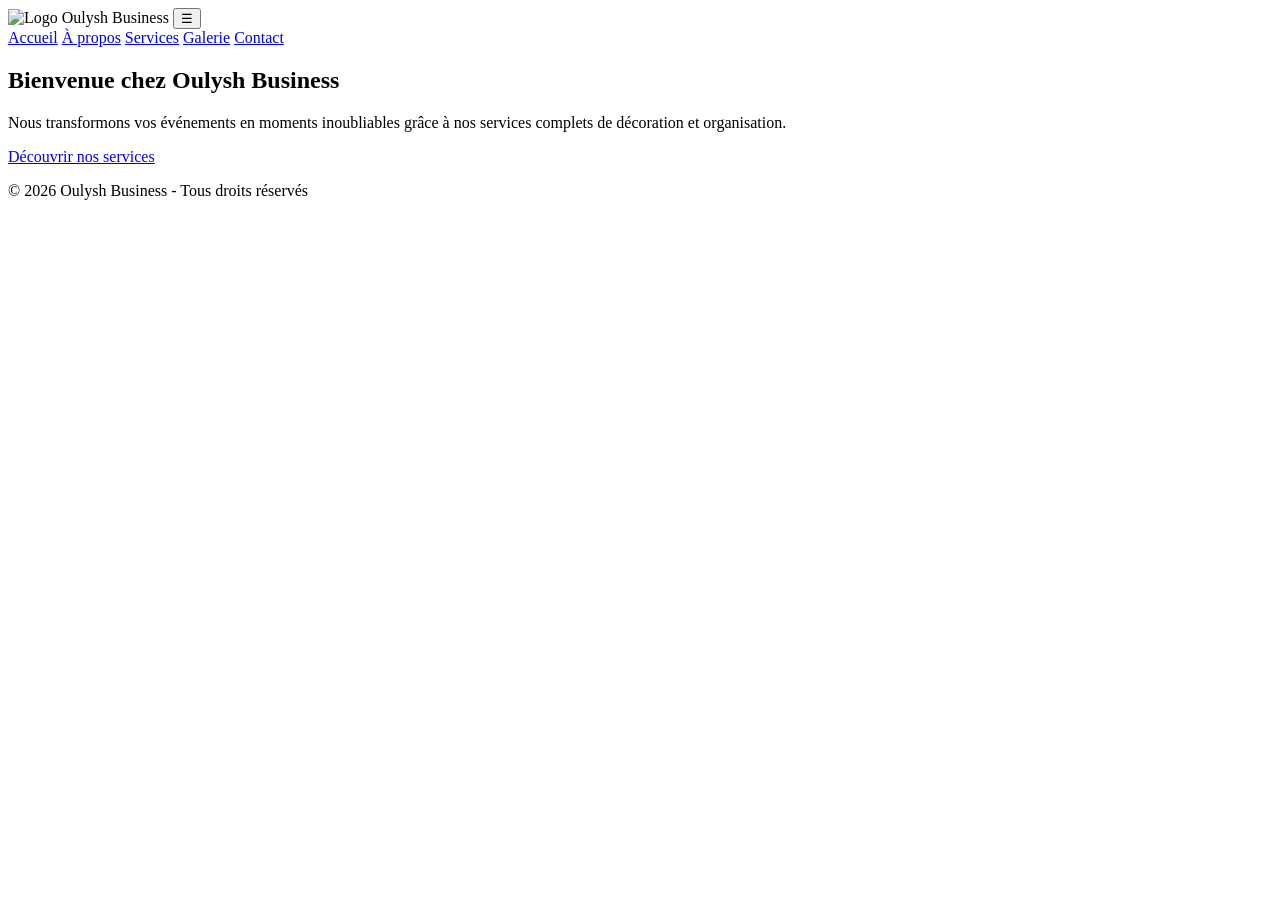
==== index.html @ ad76f1d5 "Add files via upload" ====
<!DOCTYPE html>
<html lang="fr">
<head>
    <meta charset="UTF-8">
    <meta name="viewport" content="width=device-width, initial-scale=1.0">
    <title>Oulysh Business - Décoration d'événements</title>
    <link rel="stylesheet" href="css/style.css">
    <link rel="stylesheet" href="https://cdnjs.cloudflare.com/ajax/libs/font-awesome/6.5.0/css/all.min.css">

</head>
<body>
    <!-- Header avec logo et menu -->
    <header>
    <img src="images/logo.png" alt="Logo Oulysh Business" class="logo">
    <button class="menu-toggle" id="menu-toggle">☰</button>
    <meta name="google-site-verification" content="TON_CODE_ICI" />
    <nav id="nav-links">
        <a href="index.html">Accueil</a>
        <a href="about.html">À propos</a>
        <a href="services.html">Services</a>
        <a href="gallery.html">Galerie</a>
        <a href="contact.html">Contact</a>
    </nav>
</header>

    <!-- Bandeau d’accueil -->
    <section class="hero">
        <h1>Bienvenue chez Oulysh Business</h1>
        <p>Nous transformons vos événements en moments inoubliables grâce à nos services complets de décoration et organisation.</p>
        <a href="services.html" class="btn">Découvrir nos services</a>
    </section>
    <!-- Footer -->
    <footer>
        <p>© 2026 Oulysh Business - Tous droits réservés</p>
    </footer>
    <script>
  const menuToggle = document.getElementById('menu-toggle');
  const navLinks = document.getElementById('nav-links');

  menuToggle.addEventListener('click', () => {
    navLinks.classList.toggle('show');
  });
</script>
</body>
</html>
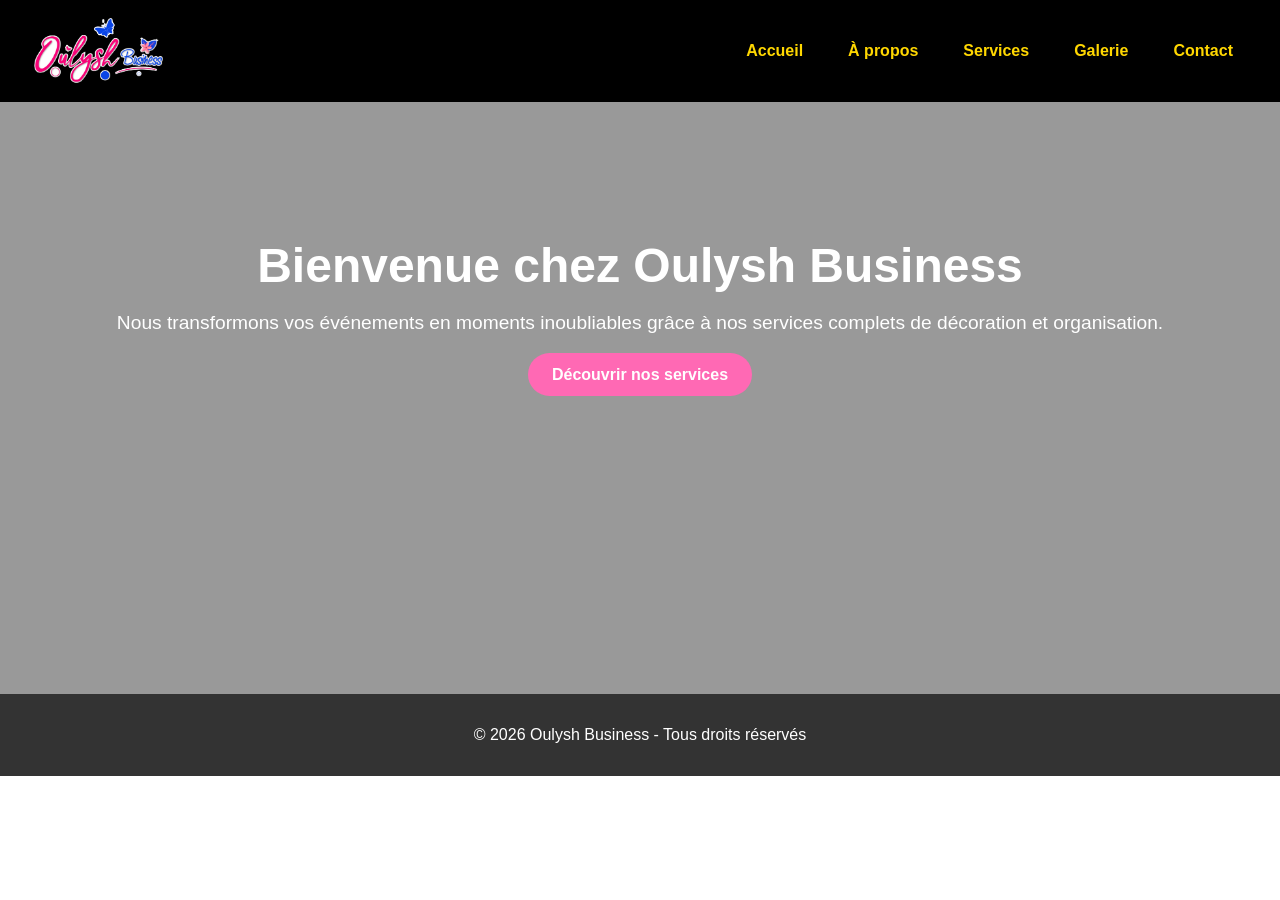
==== commit 102e23cb: "Initial commit" ====
--- a/index.html
+++ b/index.html
@@ -1,48 +1,48 @@
-<!DOCTYPE html>
-<html lang="fr">
-<head>
-    <meta charset="UTF-8">
-    <meta name="viewport" content="width=device-width, initial-scale=1.0">
-    <title>Oulysh Business - Décoration d'événements</title>
-    <link rel="stylesheet" href="css/style.css">
-    <link rel="stylesheet" href="https://cdnjs.cloudflare.com/ajax/libs/font-awesome/6.5.0/css/all.min.css">
-
-</head>
-<body>
-    <!-- Header avec logo et menu -->
-    <header>
-    <img src="images/logo.png" alt="Logo Oulysh Business" class="logo">
-    <button class="menu-toggle" id="menu-toggle">☰</button>
-    <meta name="google-site-verification" content="TON_CODE_ICI" />
-    <nav id="nav-links">
-        <a href="index.html">Accueil</a>
-        <a href="about.html">À propos</a>
-        <a href="services.html">Services</a>
-        <a href="gallery.html">Galerie</a>
-        <a href="contact.html">Contact</a>
-    </nav>
-</header>
-
-    <!-- Bandeau d’accueil -->
-    <section class="hero">
-        <h1>Bienvenue chez Oulysh Business</h1>
-        <p>Nous transformons vos événements en moments inoubliables grâce à nos services complets de décoration et organisation.</p>
-        <a href="services.html" class="btn">Découvrir nos services</a>
-    </section>
-    <!-- Footer -->
-    <footer>
-        <p>© 2026 Oulysh Business - Tous droits réservés</p>
-    </footer>
-    <script>
-  const menuToggle = document.getElementById('menu-toggle');
-  const navLinks = document.getElementById('nav-links');
-
-  menuToggle.addEventListener('click', () => {
-    navLinks.classList.toggle('show');
-  });
-</script>
-</body>
-</html>
-
-
-
+<!DOCTYPE html>
+<html lang="fr">
+<head>
+    <meta charset="UTF-8">
+    <meta name="viewport" content="width=device-width, initial-scale=1.0">
+    <title>Oulysh Business - Décoration d'événements</title>
+    <link rel="stylesheet" href="css/style.css">
+    <link rel="stylesheet" href="https://cdnjs.cloudflare.com/ajax/libs/font-awesome/6.5.0/css/all.min.css">
+
+</head>
+<body>
+    <!-- Header avec logo et menu -->
+    <header>
+    <img src="images/logo.png" alt="Logo Oulysh Business" class="logo">
+    <button class="menu-toggle" id="menu-toggle">☰</button>
+    <meta name="google-site-verification" content="TON_CODE_ICI" />
+    <nav id="nav-links">
+        <a href="index.html">Accueil</a>
+        <a href="about.html">À propos</a>
+        <a href="services.html">Services</a>
+        <a href="gallery.html">Galerie</a>
+        <a href="contact.html">Contact</a>
+    </nav>
+</header>
+
+    <!-- Bandeau d’accueil -->
+    <section class="hero">
+        <h1>Bienvenue chez Oulysh Business</h1>
+        <p>Nous transformons vos événements en moments inoubliables grâce à nos services complets de décoration et organisation.</p>
+        <a href="services.html" class="btn">Découvrir nos services</a>
+    </section>
+    <!-- Footer -->
+    <footer>
+        <p>© 2026 Oulysh Business - Tous droits réservés</p>
+    </footer>
+    <script>
+  const menuToggle = document.getElementById('menu-toggle');
+  const navLinks = document.getElementById('nav-links');
+
+  menuToggle.addEventListener('click', () => {
+    navLinks.classList.toggle('show');
+  });
+</script>
+</body>
+</html>
+
+
+
--- a/css/style.css
+++ b/css/style.css
@@ -0,0 +1,783 @@
+/* Import Google Fonts */
+@import url('https://fonts.googleapis.com/css2?family=Poppins:wght@400;600&display=swap');
+
+body {
+    font-family: 'Poppins', sans-serif;
+    margin: 0;
+    background-color: #fff;
+    color: #333;
+}
+
+/* Header */
+header {
+    display: flex;
+    align-items: center;
+    justify-content: space-between;
+    background-color: #000;
+    padding: 1rem 2rem;
+}
+
+.logo {
+    height: 70px;
+}
+
+nav a {
+    margin: 0 15px;
+    color: #ffd700;
+    text-decoration: none;
+    font-weight: 600;
+}
+
+nav a:hover {
+    color: #fff;
+}
+
+/* Bandeau d’accueil */
+.hero {
+    background: url('../images/banner.jpg') center/cover no-repeat;
+    color: #fff;
+    text-align: center;
+    padding: 6rem 2rem;
+}
+
+.hero h1 {
+    font-size: 3rem;
+    margin-bottom: 1rem;
+}
+
+.hero p {
+    font-size: 1.2rem;
+    margin-bottom: 2rem;
+}
+
+.btn {
+    background-color: #ff69b4; /* rose du logo */
+    color: #fff;
+    padding: 0.8rem 1.5rem;
+    text-decoration: none;
+    font-weight: bold;
+    border-radius: 30px;
+    transition: 0.3s;
+}
+
+.btn:hover {
+    background-color: #1e90ff; /* bleu du logo */
+}
+
+/* Services en grille */
+.intro-services {
+    text-align: center;
+    padding: 3rem 2rem;
+}
+
+.services-grid {
+    display: grid;
+    grid-template-columns: repeat(auto-fit, minmax(180px, 1fr));
+    gap: 1rem;
+    margin-top: 2rem;
+}
+
+.service-card {
+    background-color: #f9f9f9;
+    padding: 1.5rem;
+    border-radius: 10px;
+    box-shadow: 0 4px 10px rgba(0,0,0,0.1);
+    font-weight: 600;
+    transition: transform 0.2s ease;
+}
+
+.service-card:hover {
+    transform: translateY(-5px);
+}
+
+/* Footer */
+footer {
+    background-color: #333;
+    color: #fff;
+    text-align: center;
+    padding: 1rem;
+}
+.hero {
+    background: url('../images/banner.jpg') center/cover no-repeat;
+    color: #fff;
+    text-align: center;
+    padding: 6rem 2rem;
+}
+.hero {
+    background-color: pink;
+    height: 400px;
+}
+.hero {
+    position: relative;
+    background: url('../images/banner.jpg') center/cover no-repeat;
+    color: #fff;
+    text-align: center;
+    padding: 6rem 2rem;
+}
+.hero::before {
+    content: "";
+    position: absolute;
+    top: 0; left: 0; right: 0; bottom: 0;
+    background: rgba(0,0,0,0.4); /* filtre sombre */
+}
+.hero h1, .hero p, .hero a {
+    position: relative;
+    z-index: 1;
+}
+/* Page À propos */
+.about {
+    max-width: 900px;
+    margin: 3rem auto;
+    padding: 2rem;
+    background-color: #f9f9f9;
+    border-radius: 10px;
+    box-shadow: 0 4px 10px rgba(0,0,0,0.1);
+    text-align: center;
+}
+
+.about h1 {
+    color: #ff69b4; /* rose du logo */
+    margin-bottom: 1.5rem;
+}
+
+.about p {
+    line-height: 1.6;
+    margin-bottom: 1rem;
+}
+/* Page Services */
+.services {
+    text-align: center;
+    padding: 3rem 2rem;
+}
+
+.services h1 {
+    color: #ff69b4; /* rose du logo */
+    margin-bottom: 2rem;
+}
+
+.services-grid {
+    display: grid;
+    grid-template-columns: repeat(auto-fit, minmax(250px, 1fr));
+    gap: 1.5rem;
+}
+
+.service-card {
+    background-color: #f9f9f9;
+    padding: 2rem;
+    border-radius: 10px;
+    box-shadow: 0 4px 10px rgba(0,0,0,0.1);
+    transition: transform 0.2s ease, box-shadow 0.2s ease;
+}
+
+.service-card h3 {
+    margin-bottom: 1rem;
+    color: #1e90ff; /* bleu du logo */
+}
+
+.service-card:hover {
+    transform: translateY(-5px);
+    box-shadow: 0 6px 15px rgba(0,0,0,0.2);
+}
+/* Page Contact */
+/* Import Google Fonts */
+@import url('https://fonts.googleapis.com/css2?family=Poppins:wght@400;600&display=swap');
+
+body {
+    font-family: 'Poppins', sans-serif;
+    margin: 0;
+    background-color: #fff;
+    color: #333;
+}
+
+/* Header */
+header {
+    display: flex;
+    align-items: center;
+    justify-content: space-between;
+    background-color: #000;
+    padding: 1rem 2rem;
+}
+
+.logo {
+    height: 70px;
+}
+
+nav a {
+    margin: 0 15px;
+    color: #ffd700;
+    text-decoration: none;
+    font-weight: 600;
+}
+
+nav a:hover, nav a.active {
+    color: #fff;
+}
+
+/* Section Contact */
+.contact {
+    max-width: 900px;
+    margin: 3rem auto;
+    padding: 2rem;
+    background-color: #f9f9f9;
+    border-radius: 10px;
+    box-shadow: 0 4px 10px rgba(0,0,0,0.1);
+}
+
+.contact h1 {
+    text-align: center;
+    color: #ff69b4; /* rose du logo */
+    margin-bottom: 1rem;
+}
+
+.contact p {
+    text-align: center;
+    margin-bottom: 2rem;
+    font-size: 1.1rem;
+}
+
+/* Formulaire */
+.contact-form {
+    display: flex;
+    flex-direction: column;
+    gap: 1rem;
+    margin-bottom: 2rem;
+}
+
+.contact-form label {
+    font-weight: 600;
+    color: #333;
+}
+
+.contact-form input,
+.contact-form textarea {
+    padding: 0.8rem;
+    border: 1px solid #ddd;
+    border-radius: 5px;
+    font-family: inherit;
+    font-size: 1rem;
+}
+
+.contact-form input:focus,
+.contact-form textarea:focus {
+    border-color: #1e90ff;
+    outline: none;
+}
+
+.contact-form button {
+    align-self: flex-start;
+}
+
+/* Coordonnées */
+.contact-info {
+    text-align: center;
+    margin-top: 2rem;
+}
+
+.contact-info h2 {
+    color: #1e90ff; /* bleu du logo */
+    margin-bottom: 1rem;
+}
+
+.contact-info ul {
+    list-style: none;
+    padding: 0;
+}
+
+.contact-info li {
+    font-size: 1.1rem;
+    margin: 0.5rem 0;
+    display: flex;
+    align-items: center;
+    justify-content: center;
+    gap: 10px;
+}
+
+.contact-info i {
+    color: #ff69b4; /* rose du logo */
+    font-size: 1.2rem;
+}
+
+/* Footer */
+footer {
+    background-color: #333;
+    color: #fff;
+    text-align: center;
+    padding: 1rem;
+}
+.thankyou {
+    text-align: center;
+    padding: 5rem 2rem;
+}
+
+.thankyou h1 {
+    color: #ff69b4;
+    margin-bottom: 1rem;
+}
+
+.thankyou p {
+    font-size: 1.2rem;
+    margin-bottom: 2rem;
+}
+/* Galerie */
+.gallery {
+    max-width: 1100px;
+    margin: 3rem auto;
+    text-align: center;
+    padding: 2rem;
+}
+
+.gallery h1 {
+    color: #ff69b4; /* rose du logo */
+    margin-bottom: 1rem;
+}
+
+.gallery p {
+    margin-bottom: 2rem;
+    font-size: 1.1rem;
+}
+
+.gallery-grid {
+    display: grid;
+    grid-template-columns: repeat(auto-fit, minmax(250px, 1fr));
+    gap: 1.5rem;
+}
+
+.gallery-item {
+    background-color: #f9f9f9;
+    border-radius: 10px;
+    overflow: hidden;
+    box-shadow: 0 4px 10px rgba(0,0,0,0.1);
+    transition: transform 0.3s ease;
+}
+
+.gallery-item:hover {
+    transform: scale(1.05);
+}
+
+.gallery-item img {
+    width: 100%;
+    height: 200px;
+    object-fit: cover;
+}
+
+.gallery-item p {
+    padding: 0.8rem;
+    font-weight: 600;
+    color: #333;
+}
+/* Galerie */
+.gallery {
+    max-width: 1100px;
+    margin: 3rem auto;
+    text-align: center;
+    padding: 2rem;
+}
+
+.gallery h1 {
+    color: #ff69b4;
+    margin-bottom: 1rem;
+}
+
+.gallery p {
+    margin-bottom: 2rem;
+    font-size: 1.1rem;
+}
+
+.gallery-grid {
+    display: grid;
+    grid-template-columns: repeat(auto-fit, minmax(250px, 1fr));
+    gap: 1.5rem;
+}
+
+.gallery-item {
+    background-color: #f9f9f9;
+    border-radius: 10px;
+    overflow: hidden;
+    box-shadow: 0 4px 10px rgba(0,0,0,0.1);
+    transition: transform 0.3s ease;
+}
+
+.gallery-item:hover {
+    transform: scale(1.05);
+}
+
+.gallery-item img {
+    width: 100%;
+    height: 200px;
+    object-fit: cover;
+    cursor: pointer;
+}
+
+.gallery-item p {
+    padding: 0.8rem;
+    font-weight: 600;
+    color: #333;
+}
+
+/* Lightbox */
+.lightbox {
+    display: none;
+    position: fixed;
+    z-index: 999;
+    left: 0; top: 0;
+    width: 100%; height: 100%;
+    background: rgba(0,0,0,0.8);
+    align-items: center;
+    justify-content: center;
+    flex-direction: column;
+}
+
+.lightbox img {
+    max-width: 90%;
+    max-height: 80%;
+    border-radius: 10px;
+}
+
+.lightbox .close, 
+.lightbox .prev, 
+.lightbox .next {
+    position: absolute;
+    color: #fff;
+    font-size: 3rem;   /* taille plus grande */
+    font-weight: bold;
+    cursor: pointer;
+    user-select: none;
+    padding: 10px;
+    background: rgba(0,0,0,0.4); /* fond semi-transparent pour visibilité */
+    border-radius: 50%;
+}
+
+.lightbox .close {
+    top: 20px;
+    right: 30px;
+}
+
+.lightbox .prev {
+    left: 30px;
+    top: 50%;
+    transform: translateY(-50%);
+}
+
+.lightbox .next {
+    right: 30px;
+    top: 50%;
+    transform: translateY(-50%);
+}
+
+.lightbox p {
+    color: #fff;
+    margin-top: 1rem;
+    font-size: 1.2rem;
+}
+.download {
+    position: absolute;
+    bottom: 30px;
+    right: 30px; /* ✅ placé en bas à droite */
+    background: linear-gradient(135deg, #ff69b4, #ff1493);
+    color: #fff;
+    padding: 10px 20px;
+    border-radius: 25px;
+    text-decoration: none;
+    font-weight: bold;
+    font-size: 0.95rem;
+    box-shadow: 0 4px 12px rgba(0,0,0,0.3);
+    transition: all 0.3s ease;
+    display: inline-flex;
+    align-items: center;
+    gap: 6px;
+}
+
+.download:hover {
+    background: linear-gradient(135deg, #ff1493, #c71585);
+    transform: scale(1.05);
+    box-shadow: 0 6px 16px rgba(0,0,0,0.4);
+}
+
+/* Icône flèche vers le bas */
+.download::before {
+    content: "⬇";
+    font-size: 1.1rem;
+}
+/* Boutons de zoom */
+.zoom-controls {
+    position: absolute;
+    bottom: 80px; /* placé au-dessus du bouton Télécharger */
+    right: 30px;
+    display: flex;
+    gap: 10px;
+}
+
+.zoom-btn {
+    background: rgba(255,255,255,0.2);
+    color: #fff;
+    border: none;
+    font-size: 1.5rem;
+    padding: 8px 14px;
+    border-radius: 50%;
+    cursor: pointer;
+    transition: background 0.3s ease;
+}
+
+.zoom-btn:hover {
+    background: rgba(255,255,255,0.4);
+}
+
+/* ✅ Optimisation mobile */
+@media (max-width: 600px) {
+    .lightbox img {
+        max-width: 95%;
+        max-height: 70%;
+    }
+    .download {
+        bottom: 20px;
+        right: 20px;
+        padding: 8px 16px;
+        font-size: 0.85rem;
+    }
+    .zoom-controls {
+        bottom: 70px;
+        right: 20px;
+    }
+    .prev, .next {
+        font-size: 2rem;
+        padding: 6px;
+    }
+}
+@media (max-width: 600px) {
+    header nav {
+        display: none; /* cacher le menu classique */
+    }
+
+    .menu-toggle {
+        display: block;
+        font-size: 2rem;
+        color: #fff;
+        cursor: pointer;
+    }
+
+    .gallery-grid {
+        grid-template-columns: 1fr; /* une seule colonne */
+    }
+
+    h1 {
+        font-size: 1.5rem;
+    }
+
+    p {
+        font-size: 0.9rem;
+        line-height: 1.4;
+    }
+
+    .cta-button {
+        display: block;
+        width: 90%;
+        margin: 15px auto;
+        padding: 12px;
+        font-size: 1rem;
+        border-radius: 30px;
+    }
+}
+/* Par défaut, cacher le bouton hamburger */
+.menu-toggle {
+    display: none;
+}
+
+/* ✅ Optimisation mobile */
+@media (max-width: 600px) {
+    header {
+        position: relative;
+    }
+
+    /* Afficher le bouton hamburger */
+    .menu-toggle {
+        display: block;
+        font-size: 2rem;
+        color: #fff;
+        cursor: pointer;
+    }
+
+    /* Cacher le menu classique */
+    nav {
+        display: none;
+        flex-direction: column;
+        background: #ff69b4;
+        position: absolute;
+        top: 60px;
+        right: 0;
+        width: 100%;
+        text-align: center;
+    }
+
+    nav a {
+        padding: 12px;
+        border-bottom: 1px solid rgba(255,255,255,0.3);
+    }
+
+    nav.show {
+        display: flex;
+    }
+}
+/* Menu classique (desktop) */
+header nav {
+    display: flex;
+    gap: 15px;
+}
+
+/* Bouton hamburger caché par défaut */
+.menu-toggle {
+    display: none;
+}
+
+/* ✅ Optimisation mobile */
+@media (max-width: 600px) {
+    /* Afficher le bouton hamburger */
+    .menu-toggle {
+        display: block;
+        font-size: 2rem;
+        color: #fff;
+        cursor: pointer;
+    }
+
+    /* Cacher le menu classique */
+    header nav {
+        display: none;
+        flex-direction: column;
+        background: #ff69b4;
+        position: absolute;
+        top: 60px;
+        right: 0;
+        width: 100%;
+        text-align: center;
+    }
+
+    header nav a {
+        padding: 12px;
+        border-bottom: 1px solid rgba(255,255,255,0.3);
+    }
+
+    /* Quand on clique sur ☰ */
+    header nav.show {
+        display: flex;
+    }
+}
+@media (max-width: 768px) {
+  nav ul {
+    display: flex;
+    flex-direction: column;
+    text-align: center;
+  }
+}
+/* Style de base */
+.navbar {
+  display: flex;
+  justify-content: space-between;
+  align-items: center;
+  background: #333;
+  padding: 10px 20px;
+}
+
+.navbar .logo {
+  color: #fff;
+  font-size: 20px;
+  font-weight: bold;
+}
+
+.nav-links {
+  list-style: none;
+  display: flex;
+  gap: 20px;
+}
+
+.nav-links li a {
+  color: #fff;
+  text-decoration: none;
+  font-size: 16px;
+}
+
+/* Bouton menu burger caché sur PC */
+.menu-toggle {
+  display: none;
+  font-size: 24px;
+  background: none;
+  border: none;
+  color: #fff;
+  cursor: pointer;
+}
+
+/* Responsive : sur mobile */
+@media (max-width: 768px) {
+  .nav-links {
+    display: none;
+    flex-direction: column;
+    background: #333;
+    position: absolute;
+    top: 60px;
+    right: 0;
+    width: 200px;
+    padding: 10px;
+  }
+
+  .nav-links.show {
+    display: flex;
+  }
+
+  .menu-toggle {
+    display: block;
+  }
+}
+.menu-toggle {
+  display: none; /* caché sur PC */
+  font-size: 24px;
+  background: none;
+  border: none;
+  cursor: pointer;
+  color: #e91e63; /* rose vif */
+}
+
+@media (max-width: 768px) {
+  .menu-toggle {
+    display: block;
+  }
+}
+/* Par défaut (ordinateur) */
+.menu-toggle {
+  display: none; /* caché sur PC */
+}
+
+/* Sur mobile */
+@media (max-width: 768px) {
+  .menu-toggle {
+    display: block;
+    position: relative;
+    z-index: 1100;
+    font-size: 24px;
+    background-color: #e91e63; /* rose vif */
+    color: #fff;
+    border: none;
+    padding: 8px 12px;
+    border-radius: 4px;
+    cursor: pointer;
+    box-shadow: 0 2px 5px rgba(0,0,0,0.2);
+  }
+
+  nav {
+    display: none;
+    flex-direction: column;
+    background: #333;
+    position: absolute;
+    top: 60px;
+    right: 0;
+    width: 200px;
+    z-index: 1200;
+  }
+
+  nav.show {
+    display: flex;
+  }
+
+  nav a {
+    color: #fff;
+    padding: 10px;
+    border-bottom: 1px solid #444;
+  }
+}
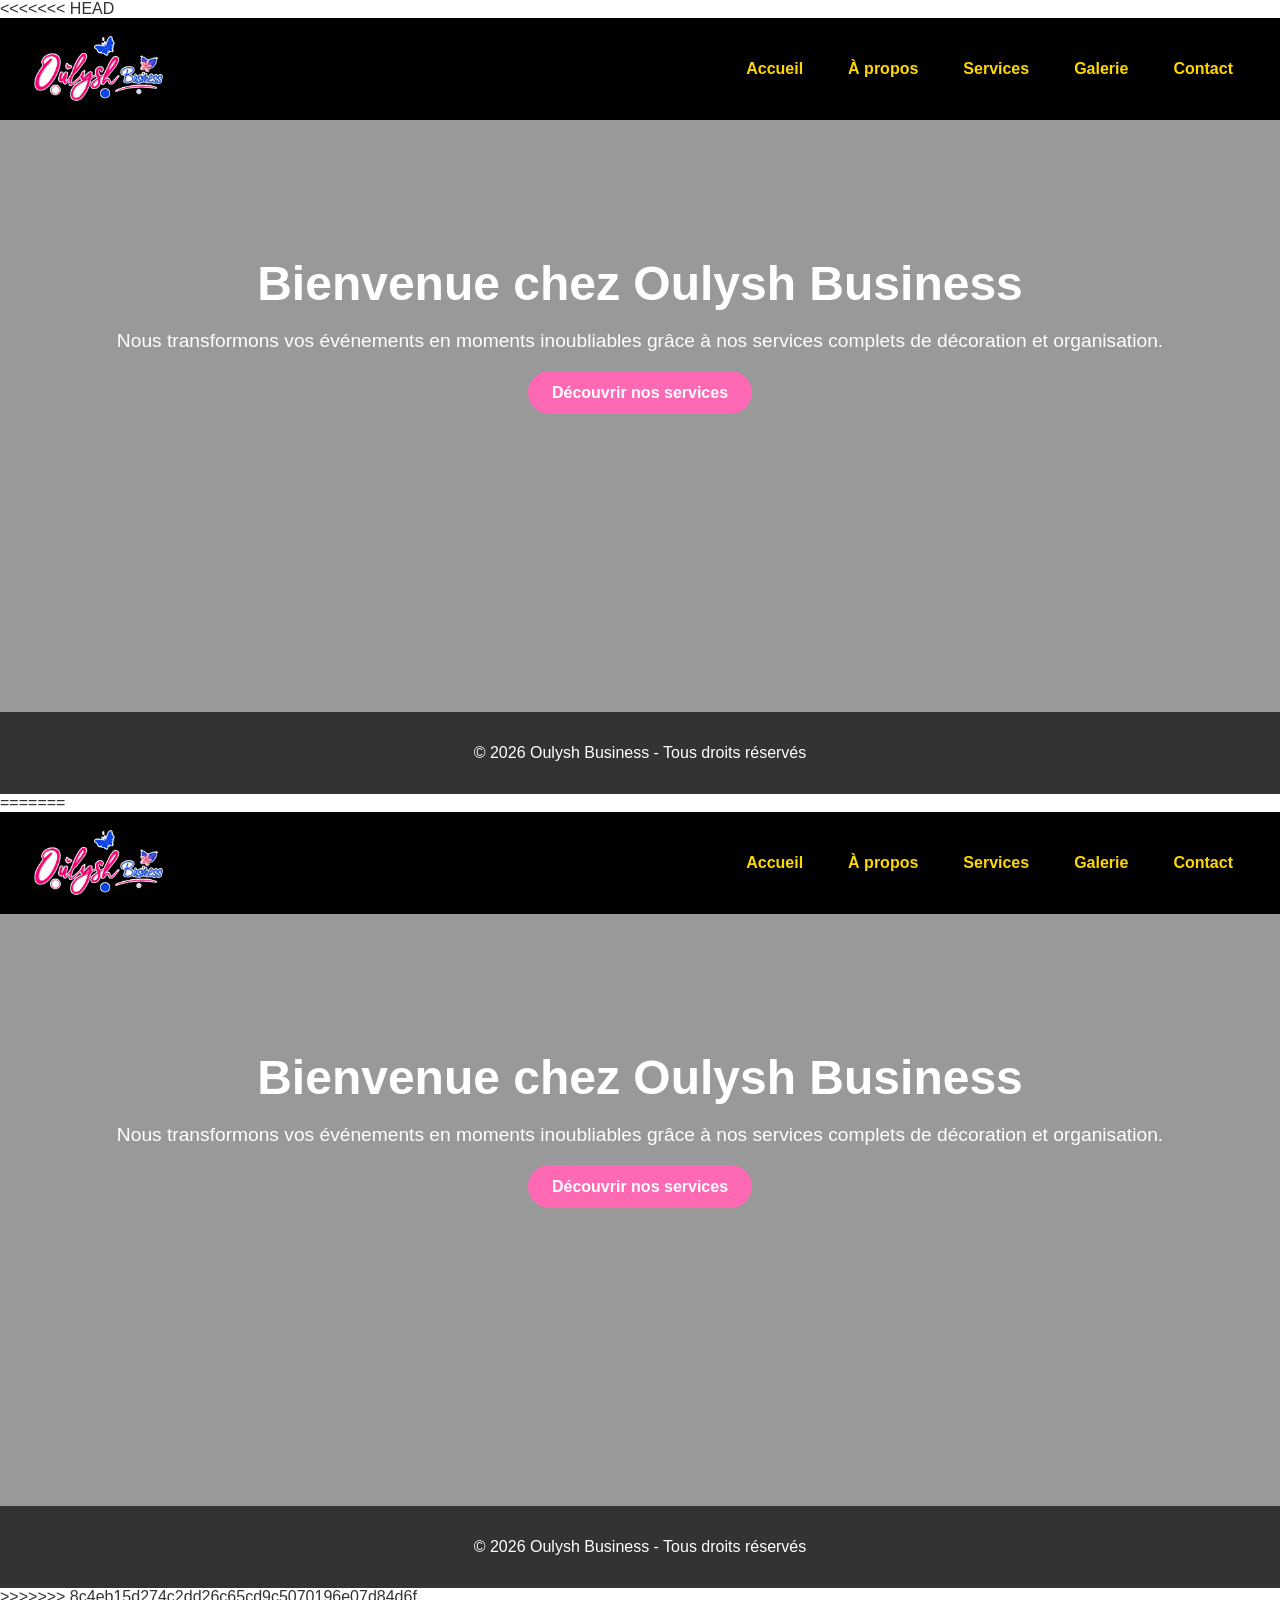
==== commit b449871e: "Mise à jour" ====
--- a/index.html
+++ b/index.html
@@ -1,3 +1,4 @@
+<<<<<<< HEAD
 <!DOCTYPE html>
 <html lang="fr">
 <head>
@@ -46,3 +47,53 @@
 
 
 
+=======
+<!DOCTYPE html>
+<html lang="fr">
+<head>
+    <meta charset="UTF-8">
+    <meta name="viewport" content="width=device-width, initial-scale=1.0">
+    <title>Oulysh Business - Décoration d'événements</title>
+    <link rel="stylesheet" href="css/style.css">
+    <link rel="stylesheet" href="https://cdnjs.cloudflare.com/ajax/libs/font-awesome/6.5.0/css/all.min.css">
+
+</head>
+<body>
+    <!-- Header avec logo et menu -->
+    <header>
+    <img src="images/logo.png" alt="Logo Oulysh Business" class="logo">
+    <button class="menu-toggle" id="menu-toggle">☰</button>
+    <meta name="google-site-verification" content="TON_CODE_ICI" />
+    <nav id="nav-links">
+        <a href="index.html">Accueil</a>
+        <a href="about.html">À propos</a>
+        <a href="services.html">Services</a>
+        <a href="gallery.html">Galerie</a>
+        <a href="contact.html">Contact</a>
+    </nav>
+</header>
+
+    <!-- Bandeau d’accueil -->
+    <section class="hero">
+        <h1>Bienvenue chez Oulysh Business</h1>
+        <p>Nous transformons vos événements en moments inoubliables grâce à nos services complets de décoration et organisation.</p>
+        <a href="services.html" class="btn">Découvrir nos services</a>
+    </section>
+    <!-- Footer -->
+    <footer>
+        <p>© 2026 Oulysh Business - Tous droits réservés</p>
+    </footer>
+    <script>
+  const menuToggle = document.getElementById('menu-toggle');
+  const navLinks = document.getElementById('nav-links');
+
+  menuToggle.addEventListener('click', () => {
+    navLinks.classList.toggle('show');
+  });
+</script>
+</body>
+</html>
+
+
+
+>>>>>>> 8c4eb15d274c2dd26c65cd9c5070196e07d84d6f
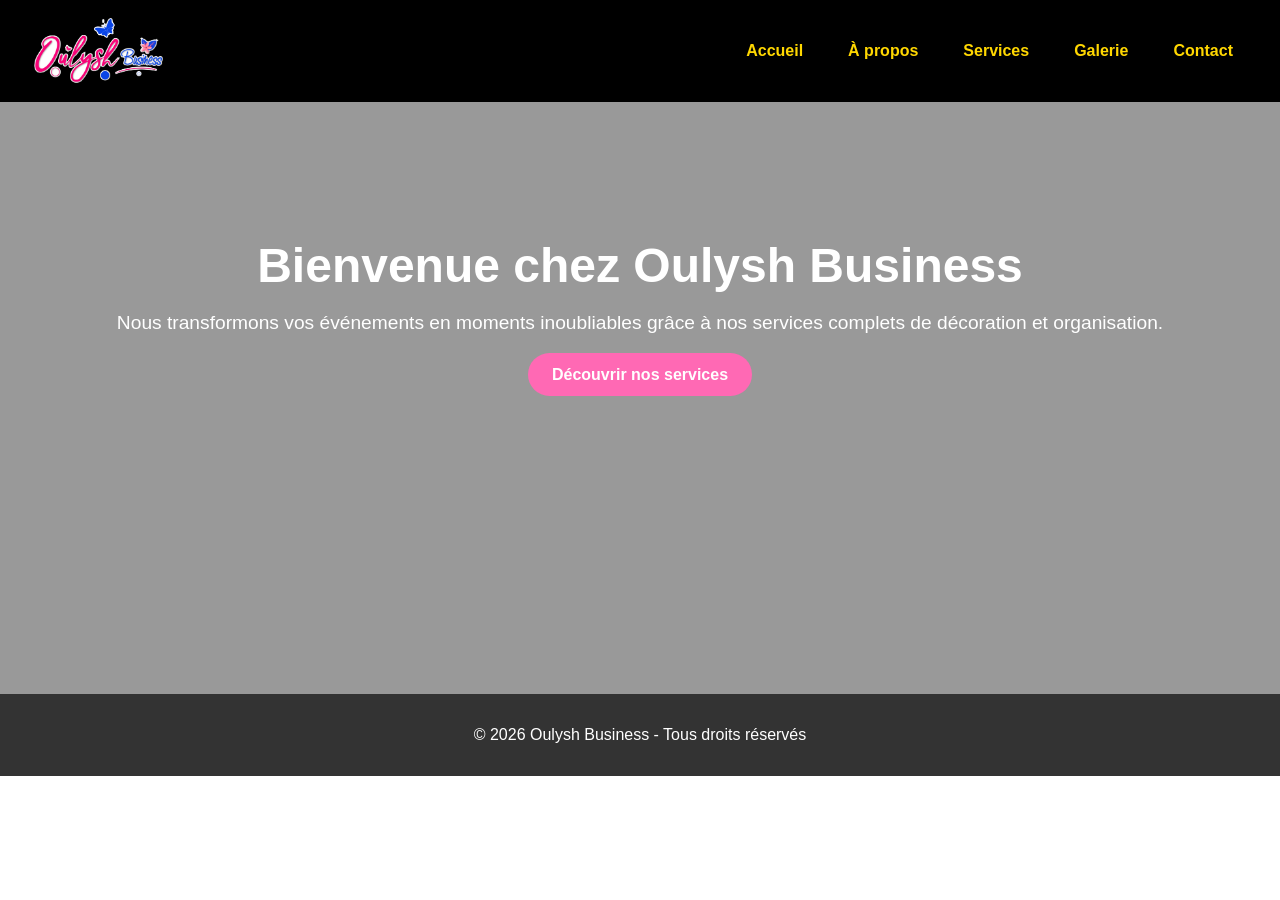
==== commit 7e1a8c16: "Update index.html" ====
--- a/index.html
+++ b/index.html
@@ -1,4 +1,3 @@
-<<<<<<< HEAD
 <!DOCTYPE html>
 <html lang="fr">
 <head>
@@ -44,56 +43,3 @@
 </script>
 </body>
 </html>
-
-
-
-=======
-<!DOCTYPE html>
-<html lang="fr">
-<head>
-    <meta charset="UTF-8">
-    <meta name="viewport" content="width=device-width, initial-scale=1.0">
-    <title>Oulysh Business - Décoration d'événements</title>
-    <link rel="stylesheet" href="css/style.css">
-    <link rel="stylesheet" href="https://cdnjs.cloudflare.com/ajax/libs/font-awesome/6.5.0/css/all.min.css">
-
-</head>
-<body>
-    <!-- Header avec logo et menu -->
-    <header>
-    <img src="images/logo.png" alt="Logo Oulysh Business" class="logo">
-    <button class="menu-toggle" id="menu-toggle">☰</button>
-    <meta name="google-site-verification" content="TON_CODE_ICI" />
-    <nav id="nav-links">
-        <a href="index.html">Accueil</a>
-        <a href="about.html">À propos</a>
-        <a href="services.html">Services</a>
-        <a href="gallery.html">Galerie</a>
-        <a href="contact.html">Contact</a>
-    </nav>
-</header>
-
-    <!-- Bandeau d’accueil -->
-    <section class="hero">
-        <h1>Bienvenue chez Oulysh Business</h1>
-        <p>Nous transformons vos événements en moments inoubliables grâce à nos services complets de décoration et organisation.</p>
-        <a href="services.html" class="btn">Découvrir nos services</a>
-    </section>
-    <!-- Footer -->
-    <footer>
-        <p>© 2026 Oulysh Business - Tous droits réservés</p>
-    </footer>
-    <script>
-  const menuToggle = document.getElementById('menu-toggle');
-  const navLinks = document.getElementById('nav-links');
-
-  menuToggle.addEventListener('click', () => {
-    navLinks.classList.toggle('show');
-  });
-</script>
-</body>
-</html>
-
-
-
->>>>>>> 8c4eb15d274c2dd26c65cd9c5070196e07d84d6f
